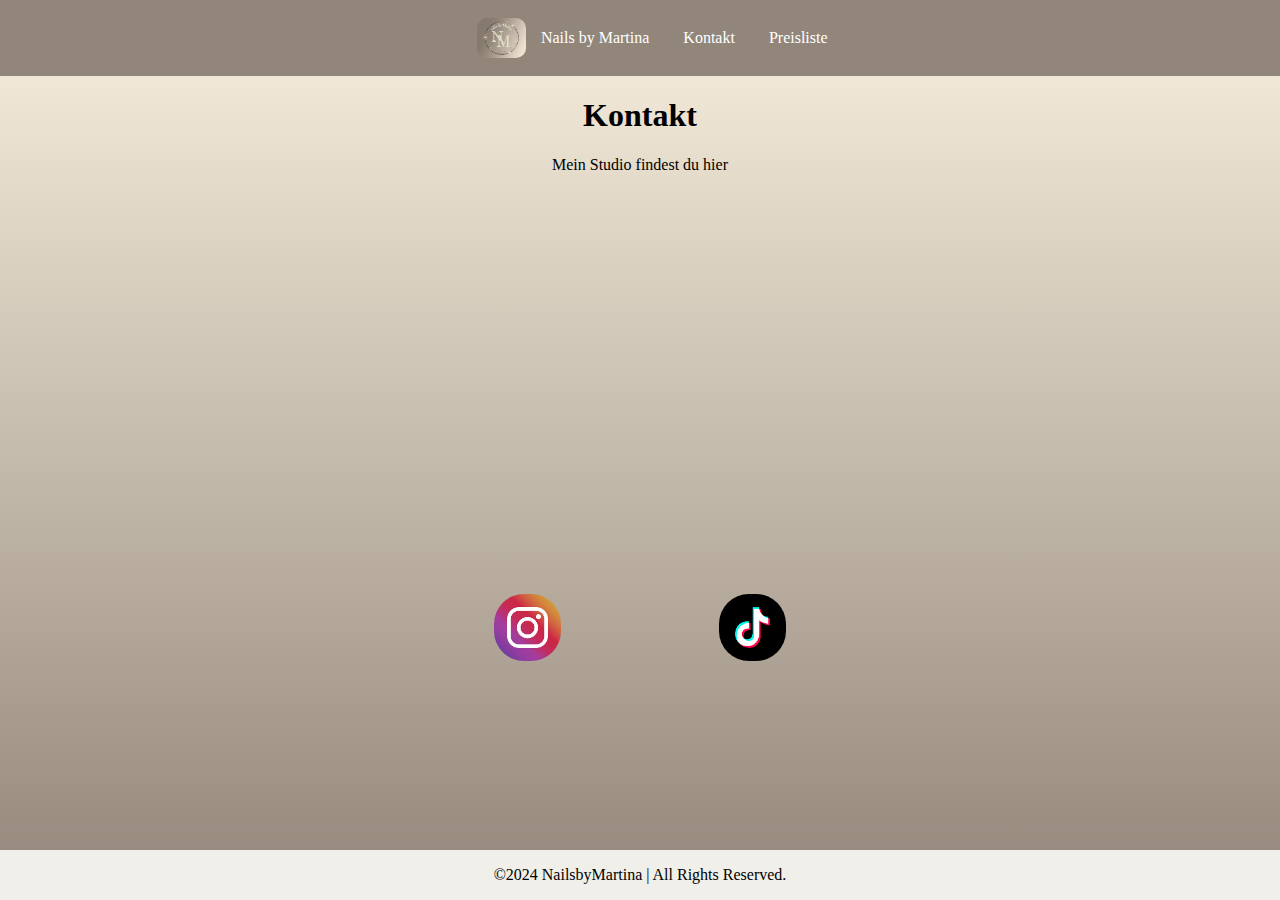
==== kontakt.html @ 588ee661 "Add files via upload" ====
<!DOCTYPE html>
<html lang="de">
<head>
    <meta charset="UTF-8">
    <meta name="viewport" content="width=device-width, initial-scale=1.0">
    <title>Kontakt - Nails by Martina</title>
    <link rel="stylesheet" href="./Style.css">

</head>
<body>
<!-- Navbar -->
<header>
    <nav class="navbar">
        <div class="logo">
            <a href="./index.html"><img src="./image/LogoMartina.jpg" alt="FitConnect Logo"></a>
        </div>
        <div >
            <a href="./index.html">Nails by Martina</a>
            <a href="./kontakt.html">Kontakt</a>
            <a href="./preisliste.html">Preisliste</a>
            
            
            
        </div>
    </nav>
</header>


<main>
    <div style="text-align: center;">
        <h1>Kontakt</h1>
        <p>Mein Studio findest du hier</p>
    </div>


    <div class="flex">
        <iframe
                id="map"
                src="https://www.google.com/maps/embed?pb=!1m14!1m12!1m3!1d21274.004490077965!2d16.36028365!3d48.201789549999994!2m3!1f0!2f0!3f0!3m2!1i1024!2i768!4f13.1!5e0!3m2!1sde!2sat!4v1734791532573!5m2!1sde!2sat" width="600" height="450" style="border:0;" allowfullscreen="" loading="lazy" referrerpolicy="no-referrer-when-downgrade"
        ></iframe>
    </div>



    <div class="info" >

        <div> <a href="https://www.instagram.com/nails_by_martina__?igsh=MTVqcXBicmRlcjY5Ng=="><img src="./image/insta.jpeg" alt="Insta" class="bild"></a></div> 
        <div> <a href="https://www.tiktok.com/@martina_nka?_t=ZG-8sPf3WtZdvU&_r=1"><img src="./image/Tiktok.png" alt="Insta" class="bild"></a></div>
       
        
    </div>

</main>

<footer>
    <div>©2024 NailsbyMartina | All Rights Reserved.</div>
</footer>

</body>
</html>
---- Style.css ----
/* Basis-Styles */
body {
    
    margin: 0;
    padding:0;
    color: rgb(0, 0, 0);
    box-sizing: border-box;
    display: flex;
    flex-direction: column;
    justify-content: center;
    min-height: 100vh;
    
    background: linear-gradient(to bottom, #F9F0DF, #92867A) no-repeat;
}

main {
    height: auto;
    flex-grow: 1;
    padding: 0px;
    
}

img {
    width: auto; 
    height: auto;
}

footer {
    background-color: #f0efe9;
    height: 50px;
    color: black;
    display: flex;
    justify-content: center;
    align-items: center;
   
}

/* Navigation */
.navbar {
    display: flex;
    justify-content:center;
    background-color: #92867A;
    padding-left: 40px;
    display: flex;
    
    align-items: center;
}



.logo img {
    display: flex;
    justify-content: flex-start;
    height: 40px;
    border-radius: 10px;
}

.navbar a {
    color: white;
    text-decoration: none;
    margin: 0 15px;
}


/* Google Maps */
.flex {
    display: flex;
    flex-direction: column;
    justify-content: center;
    align-items: center;
    margin: 20px;
    min-width: 100px;
    max-width: 100%;
    min-height: 300px;
    max-height: 100%;
}

.flex > iframe {
    width: 75vw;
    height: 40vh;
}

.info {
    font-family: Arial, sans-serif;
    text-align: center;
    padding: 20px;
}

.bild{border-radius:30px;
    max-width: 30%;vw
    height: auto;

}

.info {display: flex;
        justify-content: center;

}



@media (max-width: 340px) {
    body {
        padding: 0px;
    }

    .navbar {
        font-size: 12px;
        display: flex;
        justify-content: center;
        padding-left: 5px;
        display: flex;
        align-items: center;
    }
 }

/*iphone 12 pro*/
@media (max-width: 391px) {
    .navbar {
        font-size: 16px;
        display: flex;
        justify-content: center;
        padding-left: 5px;
        display: flex;
        align-items: center;
    }
}


/*iphone 14 pro max
@media (max-width: 431px) {
    body {
        padding: 0px;
    }
    footer {
        font-size: 16px;

    }
    .navbar {
        font-size: 19px;
        display: flex;
        justify-content: space-evenly;
        padding-left: 5px;
        display: flex;
        align-items: center;
    }
    .logo img {
        display: flex;
        justify-content: flex-start;
        height: 50px;
        border-radius: 70px;
    
}
}
*/
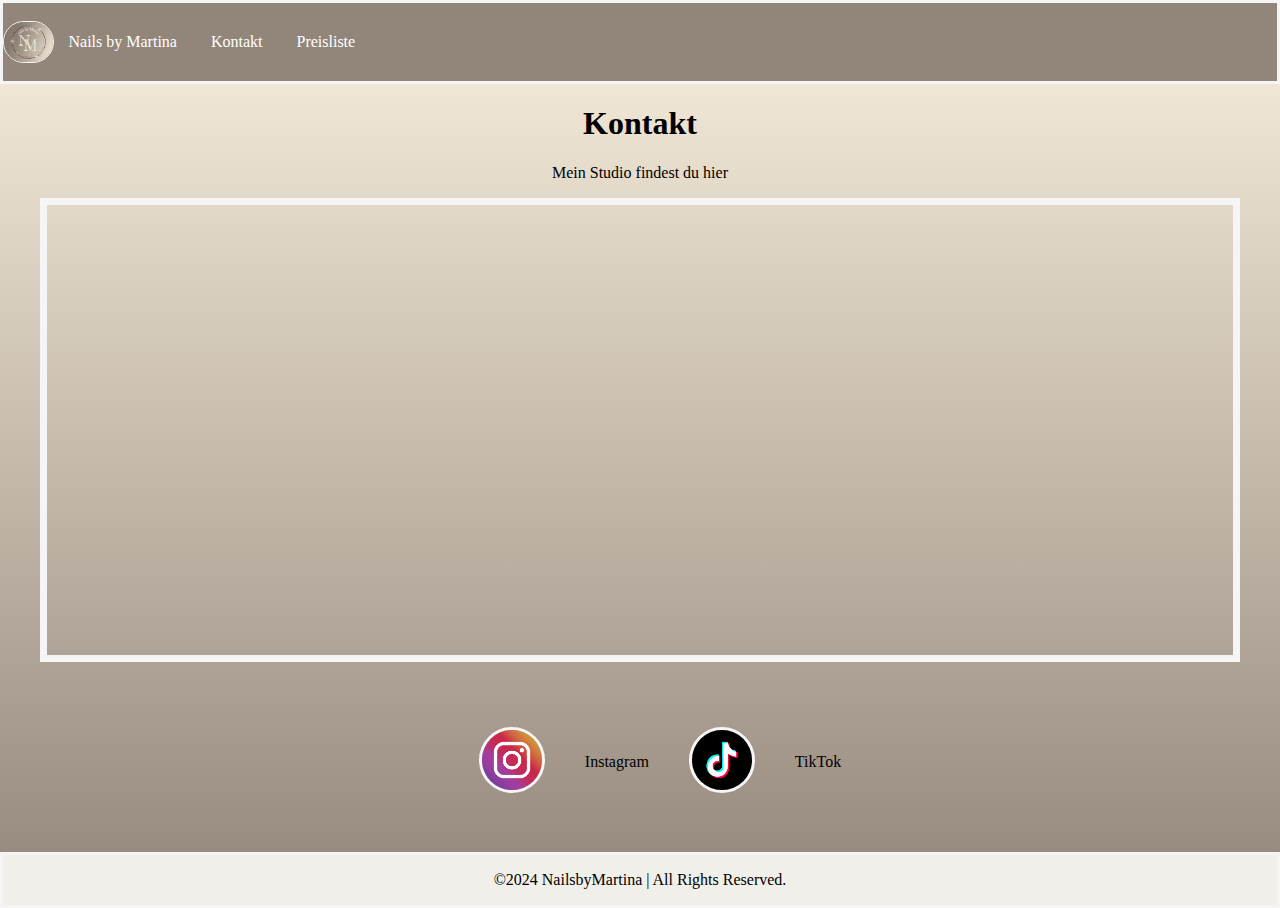
==== commit b8c52906: "Update kontakt.html" ====
--- a/kontakt.html
+++ b/kontakt.html
@@ -12,7 +12,7 @@
 <header>
     <nav class="navbar">
         <div class="logo">
-            <a href="./index.html"><img src="./image/LogoMartina.jpg" alt="FitConnect Logo"></a>
+            <a href="./index.html"><img src="./image/LogoMartina.jpg" alt="NbM logo"></a>
         </div>
         <div >
             <a href="./index.html">Nails by Martina</a>
@@ -43,11 +43,23 @@
 
 
     <div class="info" >
+        
+        <div> 
+            <a href="https://www.instagram.com/nails_by_martina__?igsh=MTVqcXBicmRlcjY5Ng=="><img src="./image/insta.jpeg" alt="Insta" class="bild"></a>
+        </div>
+        
+        <div>
+        <p>Instagram</p> 
+        </div>
 
-        <div> <a href="https://www.instagram.com/nails_by_martina__?igsh=MTVqcXBicmRlcjY5Ng=="><img src="./image/insta.jpeg" alt="Insta" class="bild"></a></div> 
-        <div> <a href="https://www.tiktok.com/@martina_nka?_t=ZG-8sPf3WtZdvU&_r=1"><img src="./image/Tiktok.png" alt="Insta" class="bild"></a></div>
-       
         
+        <div> 
+            <a href="https://www.tiktok.com/@martina_nka?_t=ZG-8sPf3WtZdvU&_r=1"><img src="./image/Tiktok.png" alt="Insta" class="bild"></a>
+        </div>      
+        <div>
+         <p>TikTok</p>
+        </div> 
+         
     </div>
 
 </main>
@@ -57,4 +69,4 @@
 </footer>
 
 </body>
-</html>+</html>
--- a/Style.css
+++ b/Style.css
@@ -9,8 +9,35 @@
     flex-direction: column;
     justify-content: center;
     min-height: 100vh;
-    
-    background: linear-gradient(to bottom, #F9F0DF, #92867A) no-repeat;
+    background: linear-gradient(to bottom, #f9f0df, #92867A) no-repeat;
+}
+
+.calendly-container {
+    /* Zentrieren auf der Seite */
+    display: flex;
+    justify-content: center; /* horizontal zentrieren */
+    align-items: center; /* vertikal zentrieren */
+    max-height: 600px; /* ganze Höhe des Viewports */
+   padding-bottom: 0px;
+   padding-top: 0px;
+}
+
+.calendly-inline-widget {
+    /* Falls nötig: Rahmen, Schatten, etc. */
+    border: 10px solid #ccc;
+    box-shadow: 0 4px 8px rgba(0, 0, 0, 0.2);
+    border-radius: 8px;
+    height: 500px;
+}
+
+
+
+
+
+
+.h1{
+    font-size: 2em;
+    text-align: center;
 }
 
 main {
@@ -20,11 +47,6 @@
     
 }
 
-img {
-    width: auto; 
-    height: auto;
-}
-
 footer {
     background-color: #f0efe9;
     height: 50px;
@@ -32,27 +54,24 @@
     display: flex;
     justify-content: center;
     align-items: center;
-   
+    border: solid 3px whitesmoke;
 }
 
 /* Navigation */
 .navbar {
     display: flex;
-    justify-content:center;
+    justify-content:left;
     background-color: #92867A;
-    padding-left: 40px;
-    display: flex;
-    
-    align-items: center;
-}
-
-
+    align-items: center;
+    border: solid 3px whitesmoke;
+}
 
 .logo img {
     display: flex;
     justify-content: flex-start;
     height: 40px;
-    border-radius: 10px;
+    border-radius: 100px;
+    border: solid 1px whitesmoke;
 }
 
 .navbar a {
@@ -65,91 +84,166 @@
 /* Google Maps */
 .flex {
     display: flex;
-    flex-direction: column;
-    justify-content: center;
-    align-items: center;
-    margin: 20px;
-    min-width: 100px;
+    flex-direction: row;
+    justify-content: center;
+    align-items: center;
+    margin: 10px 40px;
+    min-width: 200px;
     max-width: 100%;
     min-height: 300px;
     max-height: 100%;
+    border: solid 7px whitesmoke;
 }
 
 .flex > iframe {
-    width: 75vw;
-    height: 40vh;
-}
-
-.info {
-    font-family: Arial, sans-serif;
-    text-align: center;
-    padding: 20px;
-}
-
-.bild{border-radius:30px;
-    max-width: 30%;vw
-    height: auto;
-
-}
-
+    width: 100%;
+    height: 50vh;
+    
+}
+
+/*info ist für die 2 Bilder insta und tiktok*/
 .info {display: flex;
-        justify-content: center;
-
-}
-
-
-
-@media (max-width: 340px) {
+    justify-content: center;
+    padding: 0px;
+    margin: 0px;
+}
+
+.bild{border-radius:150px;
+    max-width: 25%vw;
+    height: 60px;
+    border: 3px solid whitesmoke;
+    margin: 5px 40px;
+    
+}
+
+.info {display: flex;
+    align-items: center;
+    flex-direction: row;
+    height: 20vh;
+    }
+
+
+@media (max-width: 375px) {
     body {
         padding: 0px;
-    }
-
-    .navbar {
-        font-size: 12px;
-        display: flex;
-        justify-content: center;
-        padding-left: 5px;
-        display: flex;
+        margin: 0px;
+    }
+    .navbar { font-size: 14px;
+        display: flex;
+        justify-content: space-around;    
+    }
+    .info {display: flex;
         align-items: center;
-    }
+        flex-direction: row;
+     
+    }
+    .bild{border-radius:150px;
+        max-width: 25%vw;
+        height: 30px;
+        border: 3px solid whitesmoke;
+        margin: 5px 40px;
  }
-
+ .calendly-container {
+    display: flex;
+    justify-content: center;
+    align-items: center; 
+    max-height: 600px; 
+   padding-bottom: 50px;
+   padding-top: 20px;
+}
+
+.calendly-inline-widget {
+    border: 10px solid #ccc;
+    box-shadow: 0 4px 8px rgba(0, 0, 0, 0.2);
+    border-radius: 8px;
+    height: 650px;
+}
+
+
+}
 /*iphone 12 pro*/
-@media (max-width: 391px) {
-    .navbar {
-        font-size: 16px;
-        display: flex;
-        justify-content: center;
-        padding-left: 5px;
-        display: flex;
-        align-items: center;
-    }
-}
-
-
-/*iphone 14 pro max
-@media (max-width: 431px) {
+@media (max-width: 390px) {
     body {
         padding: 0px;
-    }
-    footer {
-        font-size: 16px;
-
-    }
-    .navbar {
-        font-size: 19px;
-        display: flex;
-        justify-content: space-evenly;
-        padding-left: 5px;
-        display: flex;
+        margin: 0px;
+    }
+
+
+    .navbar { font-size: 14px;
+        display: flex;
+        justify-content: space-around;    
+    }
+    .info {display: flex;
         align-items: center;
-    }
-    .logo img {
-        display: flex;
-        justify-content: flex-start;
+        flex-direction: row;
+        margin-top: 0px;
+        margin-right: 0px;
+        
+    }
+    .bild{border-radius:150px;
+        max-width: 25%vw;
         height: 50px;
-        border-radius: 70px;
-    
-}
-}
-*/+        border: 3px solid whitesmoke;
+        margin-right:10px;
+    }
+
+}
+
+
+/*iphone 14 pro max */
+@media (max-width: 430px) {
+   
+
+     body {
+        padding: 0px;
+        margin: 0px;
+    }
+
+    .navbar { font-size: 16px;
+        display: flex;
+        justify-content: space-around;    
+    }
+
+    .info {display: flex;
+        align-items: center;
+        flex-direction: row;
+    
+        
+        
+    }
+    .bild{border-radius:150px;
+        max-width: 25%vw;
+        height: 50px;
+        border: 3px solid whitesmoke;
+        margin-right:10px;
+    }
+   
+    .calendly-container {
+        display: flex;
+        justify-content: center;
+        align-items: center; 
+        max-height: 600px; 
+       padding-bottom: 50px;
+       padding-top: 20px;
+    }
+    
+    .calendly-inline-widget {
+        border: 10px solid #ccc;
+        box-shadow: 0 4px 8px rgba(0, 0, 0, 0.2);
+        border-radius: 8px;
+        height: 650px;
+    }
+
+
+
+
+
+
+
+
+}
+
+
+
+
+
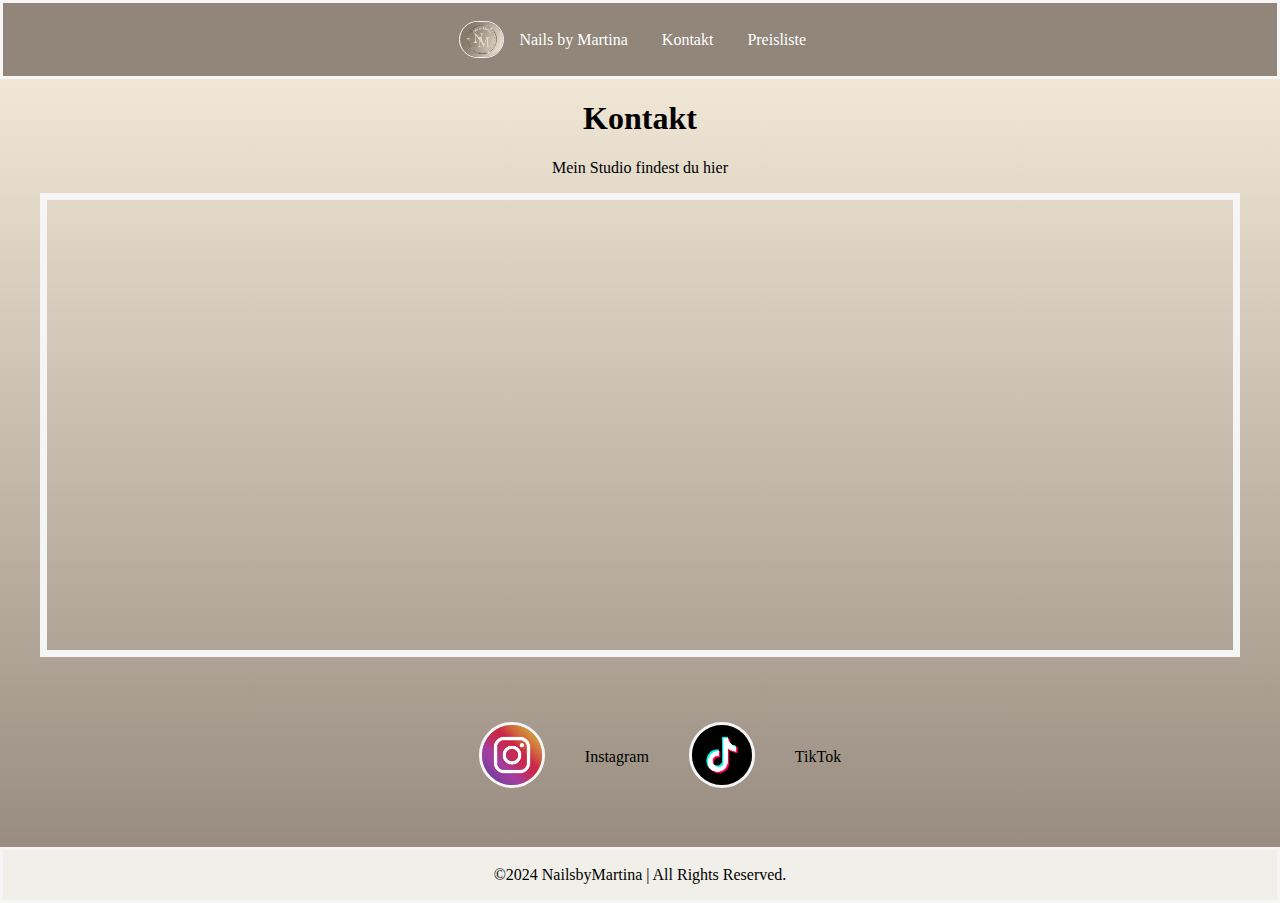
==== commit 435cec9c: "Update kontakt.html" ====
--- a/kontakt.html
+++ b/kontakt.html
@@ -36,11 +36,11 @@
     <div class="flex">
         <iframe
                 id="map"
-                src="https://www.google.com/maps/embed?pb=!1m14!1m12!1m3!1d21274.004490077965!2d16.36028365!3d48.201789549999994!2m3!1f0!2f0!3f0!3m2!1i1024!2i768!4f13.1!5e0!3m2!1sde!2sat!4v1734791532573!5m2!1sde!2sat" width="600" height="450" style="border:0;" allowfullscreen="" loading="lazy" referrerpolicy="no-referrer-when-downgrade"
+                src="https://www.google.com/maps/embed?pb=!1m18!1m12!1m3!1d2650.3645119395865!2d16.3422139747225!3d48.19571485256148!2m3!1f0!2f0!3f0!3m2!1i1024!2i768!4f13.1!3m3!1m2!1s0x476d070bc7807999%3A0x55ecca50907ad9b6!2sWebgasse%2037%2F1%2012%2C%201060%20Wien!5e0!3m2!1sde!2sat!4v1734987995257!5m2!1sde!2sat" width="600" height="450" style="border:0;" allowfullscreen="" loading="lazy" referrerpolicy="no-referrer-when-downgrade">
         ></iframe>
     </div>
 
-
+    
 
     <div class="info" >
         
--- a/Style.css
+++ b/Style.css
@@ -13,26 +13,29 @@
 }
 
 .calendly-container {
-    /* Zentrieren auf der Seite */
-    display: flex;
-    justify-content: center; /* horizontal zentrieren */
-    align-items: center; /* vertikal zentrieren */
-    max-height: 600px; /* ganze Höhe des Viewports */
+    display: flex;
+    justify-content: center; 
+    align-items: center; 
+    max-height: 600px; 
    padding-bottom: 0px;
    padding-top: 0px;
 }
 
-.calendly-inline-widget {
-    /* Falls nötig: Rahmen, Schatten, etc. */
-    border: 10px solid #ccc;
-    box-shadow: 0 4px 8px rgba(0, 0, 0, 0.2);
-    border-radius: 8px;
-    height: 500px;
-}
-
-
-
-
+
+
+.imgliste{
+    width: 100vw;
+    height: 80vh;
+    object-fit: contain;
+    margin-top:  10px;
+}
+.container{display: flex; /* Flexbox aktivieren */
+    justify-content: center; /* Horizontal zentrieren */
+    align-items: center; /* Vertikal zentrieren */
+    height: 50vh; /* Container füllt die gesamte Höhe */
+    margin: 0; 
+
+}
 
 
 .h1{
@@ -40,6 +43,11 @@
     text-align: center;
 }
 
+
+.h5{
+   
+    text-align: center;
+}
 main {
     height: auto;
     flex-grow: 1;
@@ -60,7 +68,7 @@
 /* Navigation */
 .navbar {
     display: flex;
-    justify-content:left;
+    justify-content:center;
     background-color: #92867A;
     align-items: center;
     border: solid 3px whitesmoke;
@@ -69,9 +77,10 @@
 .logo img {
     display: flex;
     justify-content: flex-start;
-    height: 40px;
-    border-radius: 100px;
+    height: 35px;
+    border-radius: 150px;
     border: solid 1px whitesmoke;
+    padding-left: 1px;
 }
 
 .navbar a {
@@ -137,7 +146,7 @@
         flex-direction: row;
      
     }
-    .bild{border-radius:150px;
+    .bild{border-radius:100px;
         max-width: 25%vw;
         height: 30px;
         border: 3px solid whitesmoke;
@@ -148,16 +157,11 @@
     justify-content: center;
     align-items: center; 
     max-height: 600px; 
-   padding-bottom: 50px;
-   padding-top: 20px;
-}
-
-.calendly-inline-widget {
-    border: 10px solid #ccc;
-    box-shadow: 0 4px 8px rgba(0, 0, 0, 0.2);
-    border-radius: 8px;
-    height: 650px;
-}
+    padding-top: 10px;
+   
+}
+
+
 
 
 }
@@ -180,13 +184,15 @@
         margin-right: 0px;
         
     }
-    .bild{border-radius:150px;
+    .bild{border-radius:100px;
         max-width: 25%vw;
         height: 50px;
         border: 3px solid whitesmoke;
         margin-right:10px;
     }
-
+    .logo img{
+        margin-left: 1px;
+    }
 }
 
 
@@ -211,7 +217,7 @@
         
         
     }
-    .bild{border-radius:150px;
+    .bild{border-radius:100px;
         max-width: 25%vw;
         height: 50px;
         border: 3px solid whitesmoke;
@@ -223,27 +229,16 @@
         justify-content: center;
         align-items: center; 
         max-height: 600px; 
-       padding-bottom: 50px;
-       padding-top: 20px;
-    }
-    
-    .calendly-inline-widget {
-        border: 10px solid #ccc;
-        box-shadow: 0 4px 8px rgba(0, 0, 0, 0.2);
-        border-radius: 8px;
-        height: 650px;
-    }
-
-
-
-
-
-
-
-
-}
-
-
-
-
-
+       padding-top: 10px;
+    }
+    
+    
+
+
+
+}
+
+
+
+
+
